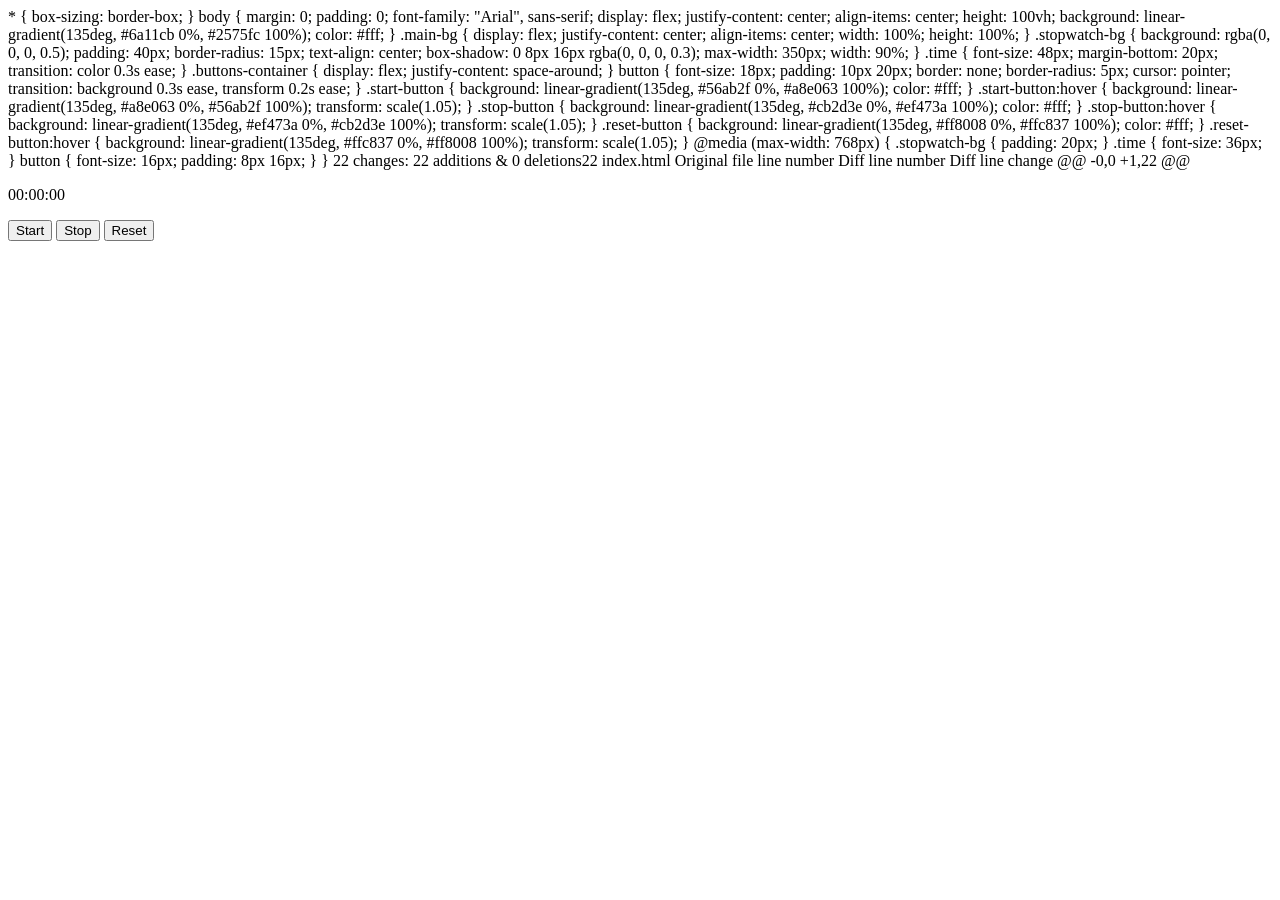
==== index4.html @ 99c1f3dc "Create index4.html" ====
* {
  box-sizing: border-box;
}

body {
  margin: 0;
  padding: 0;
  font-family: "Arial", sans-serif;
  display: flex;
  justify-content: center;
  align-items: center;
  height: 100vh;
  background: linear-gradient(135deg, #6a11cb 0%, #2575fc 100%);
  color: #fff;
}

.main-bg {
  display: flex;
  justify-content: center;
  align-items: center;
  width: 100%;
  height: 100%;
}

.stopwatch-bg {
  background: rgba(0, 0, 0, 0.5);
  padding: 40px;
  border-radius: 15px;
  text-align: center;
  box-shadow: 0 8px 16px rgba(0, 0, 0, 0.3);
  max-width: 350px;
  width: 90%;
}

.time {
  font-size: 48px;
  margin-bottom: 20px;
  transition: color 0.3s ease;
}

.buttons-container {
  display: flex;
  justify-content: space-around;
}

button {
  font-size: 18px;
  padding: 10px 20px;
  border: none;
  border-radius: 5px;
  cursor: pointer;
  transition: background 0.3s ease, transform 0.2s ease;
}

.start-button {
  background: linear-gradient(135deg, #56ab2f 0%, #a8e063 100%);
  color: #fff;
}

.start-button:hover {
  background: linear-gradient(135deg, #a8e063 0%, #56ab2f 100%);
  transform: scale(1.05);
}

.stop-button {
  background: linear-gradient(135deg, #cb2d3e 0%, #ef473a 100%);
  color: #fff;
}

.stop-button:hover {
  background: linear-gradient(135deg, #ef473a 0%, #cb2d3e 100%);
  transform: scale(1.05);
}

.reset-button {
  background: linear-gradient(135deg, #ff8008 0%, #ffc837 100%);
  color: #fff;
}

.reset-button:hover {
  background: linear-gradient(135deg, #ffc837 0%, #ff8008 100%);
  transform: scale(1.05);
}

@media (max-width: 768px) {
  .stopwatch-bg {
    padding: 20px;
  }

  .time {
    font-size: 36px;
  }

  button {
    font-size: 16px;
    padding: 8px 16px;
  }
}
 22 changes: 22 additions & 0 deletions22  
index.html
Original file line number	Diff line number	Diff line change
@@ -0,0 +1,22 @@
<!DOCTYPE html>
<html lang="en">
  <head>
    <meta charset="UTF-8" />
    <meta name="viewport" content="width=device-width, initial-scale=1.0" />
    <title>Task-4</title>
    <link rel="stylesheet" href="./index.css" />
  </head>
  <body>
    <div class="main-bg">
      <div class="stopwatch-bg">
        <p class="time" id="timer">00:00:00</p>
        <div class="buttons-container">
          <button class="start-button" id="startButton">Start</button>
          <button class="stop-button" id="stopButton">Stop</button>
          <button class="reset-button" id="resetButton">Reset</button>
        </div>
      </div>
    </div>
    <script src="./index.js"></script>
  </body>
</html>
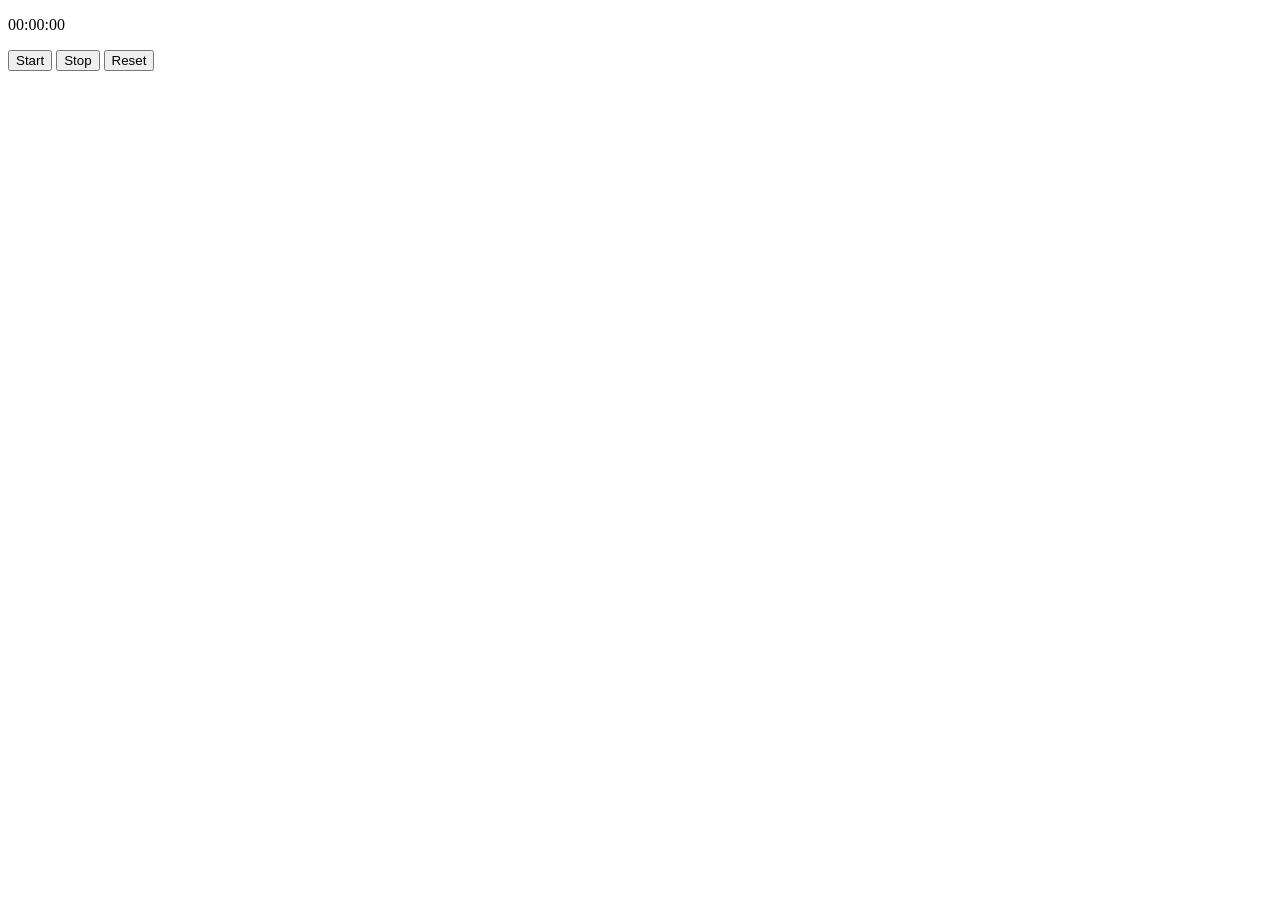
==== commit c9baddfc: "Update index4.html" ====
--- a/index4.html
+++ b/index4.html
@@ -1,105 +1,3 @@
-* {
-  box-sizing: border-box;
-}
-
-body {
-  margin: 0;
-  padding: 0;
-  font-family: "Arial", sans-serif;
-  display: flex;
-  justify-content: center;
-  align-items: center;
-  height: 100vh;
-  background: linear-gradient(135deg, #6a11cb 0%, #2575fc 100%);
-  color: #fff;
-}
-
-.main-bg {
-  display: flex;
-  justify-content: center;
-  align-items: center;
-  width: 100%;
-  height: 100%;
-}
-
-.stopwatch-bg {
-  background: rgba(0, 0, 0, 0.5);
-  padding: 40px;
-  border-radius: 15px;
-  text-align: center;
-  box-shadow: 0 8px 16px rgba(0, 0, 0, 0.3);
-  max-width: 350px;
-  width: 90%;
-}
-
-.time {
-  font-size: 48px;
-  margin-bottom: 20px;
-  transition: color 0.3s ease;
-}
-
-.buttons-container {
-  display: flex;
-  justify-content: space-around;
-}
-
-button {
-  font-size: 18px;
-  padding: 10px 20px;
-  border: none;
-  border-radius: 5px;
-  cursor: pointer;
-  transition: background 0.3s ease, transform 0.2s ease;
-}
-
-.start-button {
-  background: linear-gradient(135deg, #56ab2f 0%, #a8e063 100%);
-  color: #fff;
-}
-
-.start-button:hover {
-  background: linear-gradient(135deg, #a8e063 0%, #56ab2f 100%);
-  transform: scale(1.05);
-}
-
-.stop-button {
-  background: linear-gradient(135deg, #cb2d3e 0%, #ef473a 100%);
-  color: #fff;
-}
-
-.stop-button:hover {
-  background: linear-gradient(135deg, #ef473a 0%, #cb2d3e 100%);
-  transform: scale(1.05);
-}
-
-.reset-button {
-  background: linear-gradient(135deg, #ff8008 0%, #ffc837 100%);
-  color: #fff;
-}
-
-.reset-button:hover {
-  background: linear-gradient(135deg, #ffc837 0%, #ff8008 100%);
-  transform: scale(1.05);
-}
-
-@media (max-width: 768px) {
-  .stopwatch-bg {
-    padding: 20px;
-  }
-
-  .time {
-    font-size: 36px;
-  }
-
-  button {
-    font-size: 16px;
-    padding: 8px 16px;
-  }
-}
- 22 changes: 22 additions & 0 deletions22  
-index.html
-Original file line number	Diff line number	Diff line change
-@@ -0,0 +1,22 @@
 <!DOCTYPE html>
 <html lang="en">
   <head>
